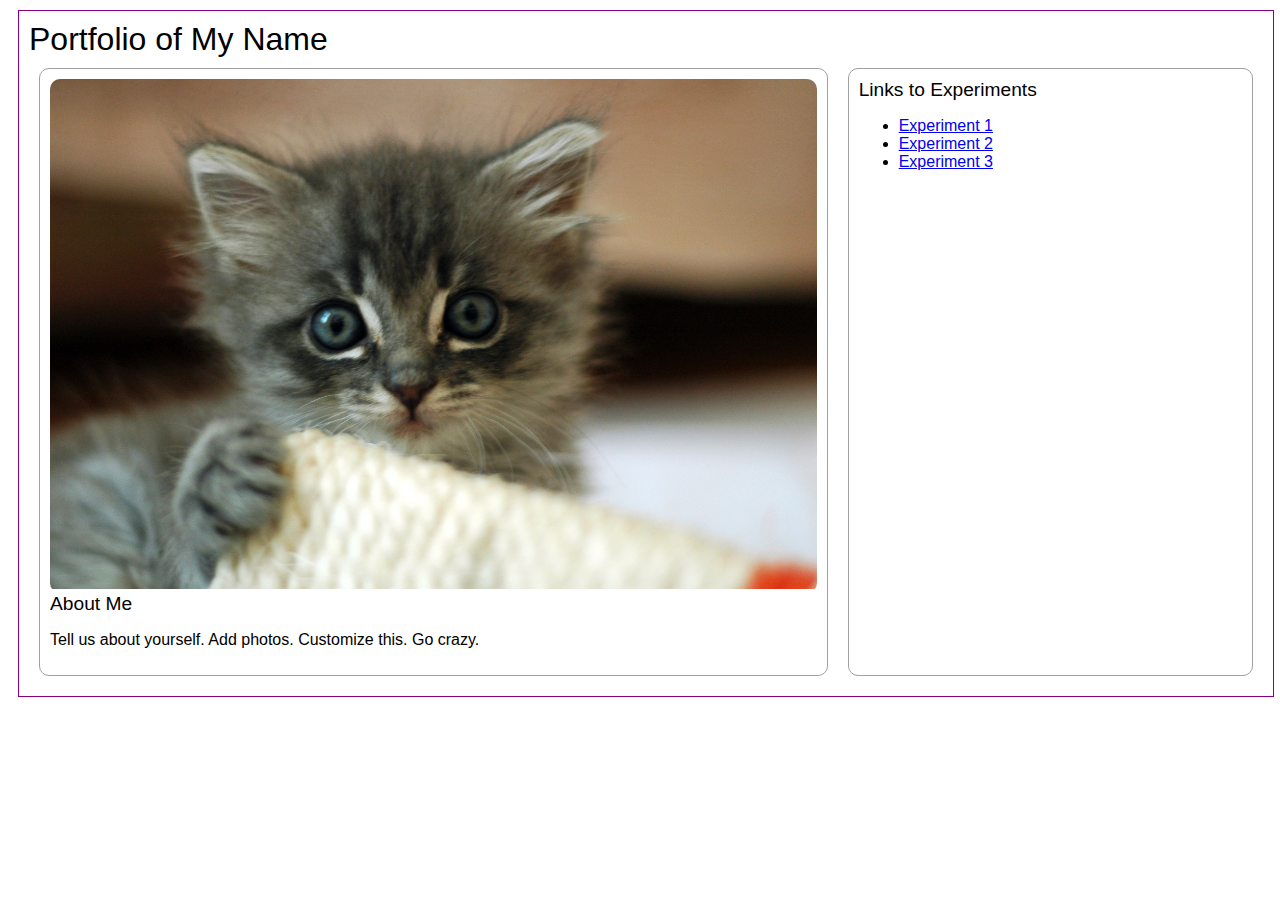
==== index.html @ dda2767c "Initial commit" ====
<!DOCTYPE html>
<html>
<head>
	<!-- This title is used for tabs and bookmarks -->
	<title>Portfolio of My Name</title>

	<!-- Use UTF character set, a good idea with any webpage -->
  <meta charset="UTF-8" />
	<!-- Set viewport so page remains consistently scaled w narrow devices -->
  <meta name="viewport" content="width=device-width, initial-scale=1.0" />
	<!-- Include a sitewide CSS file for consistent styling across the site -->
	<link rel="stylesheet" type="text/css" href="css/site.css">
	<!-- Experiment-specifc CSS file for any special styling of this particular page -->
	<link rel="stylesheet" type="text/css" href="css/homepage.css">
	<!-- Link to javascript file - DEFER waits until all elements are rendered -->
	<script type="text/javascript" src="./js/experiment.js"></script>
</head>
<body>
	<!-- Style this page by changing the CSS in ../css/site.css or css/experiment.css -->
	<main id="content">
        <h1>Portfolio of My Name</h1>
		<section class="two-column">
			<div class="minor-section">
					<!-- Note that all filenames use lowercase and no spaces -->
                    <div class="image-wrapper">
                        <img class="cat-photo" src="./img/cute-grey-kitten.jpg">
                    </div>
					<h2>About Me</h2>
					<p>Tell us about yourself. Add photos. Customize this. Go crazy.</p>
			</div>
            <div class="minor-section">
                <h2>Links to Experiments</h2>
                <ul>
                    <li><a href="./experiment1/index.html">Experiment 1</a></li>
                    <li><a href="./experiment2/index.html">Experiment 2</a></li>
                    <li><a href="./experiment3/index.html">Experiment 3</a></li>
                </ul>
            </div>

		</section>
		<nav id="links">
			<!-- Put links to experiments here. -->
		</nav>
	</main>
</body>
</html>
---- css/site.css ----
h1, h2 {
  margin: 0;
  padding: 0;
  /* font-size: 1.2em; */
  font-weight: lighter;
}

#content {
  width: calc(100% - 30px);
  margin: 10px;080;
  padding: 10px;
  border: solid 1px #808;
  font-family: sans-serif;
}

.minor-section {
  margin: 10px;
  padding: 10px;
  border: solid 1px #A0A0A0;
  border-radius: 10px;
}

.minor-section h2 {
  font-size: 1.2em;
}

/* Set the image to be responsive */
.image-wrapper img {
  max-width: 100%;
  height: auto;
}

/* Set the canvas element to be the full size of the container */
canvas {
  width: 100%;
  height: 100%;
}

.fullscreen-box {
  display: flex;
  justify-content: flex-end; /* Aligns the button to the right */
  margin-top: 0.25em;
}

.fullscreen-box button {
  font-size: 0.6em;
}

body.is-fullscreen #canvas-container {
  position: fixed; /* Use 'fixed' instead of 'absolute' to ensure it covers the entire screen */
  top: 0;
  left: 0; /* Add 'left: 0' to align it properly to the top-left corner */
  width: 100vw !important;
  height: 100vh !important;
  margin: 0; /* Remove any default margins */
  z-index: 1000; /* Ensure it's above other content */
}
---- css/homepage.css ----
.image-wrapper {
  width: 100%x;
  padding: 0;
  border-radius: 10px;
  overflow: hidden;
}

.two-column {
  display: flex;
  flex-direction: row;
}

.two-column>*:nth-child(1) {
  flex: 2;
}

.two-column>*:nth-child(2) {
  flex: 1;
}
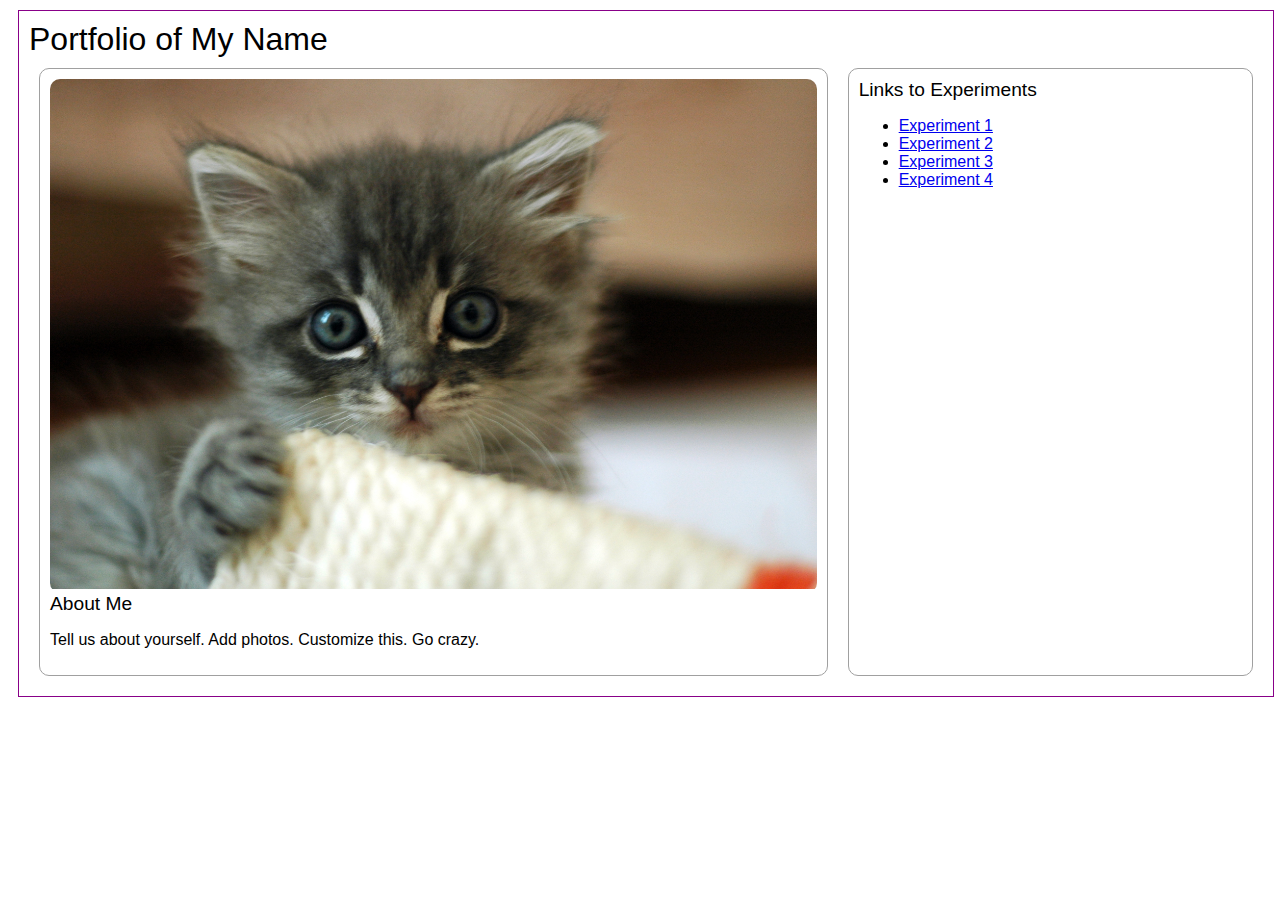
==== commit 3814a9b6: "submitting what i have so far" ====
--- a/index.html
+++ b/index.html
@@ -34,6 +34,7 @@
                     <li><a href="./experiment1/index.html">Experiment 1</a></li>
                     <li><a href="./experiment2/index.html">Experiment 2</a></li>
                     <li><a href="./experiment3/index.html">Experiment 3</a></li>
+					<li><a href="./experiment4/index.html">Experiment 4</a></li>
                 </ul>
             </div>
 
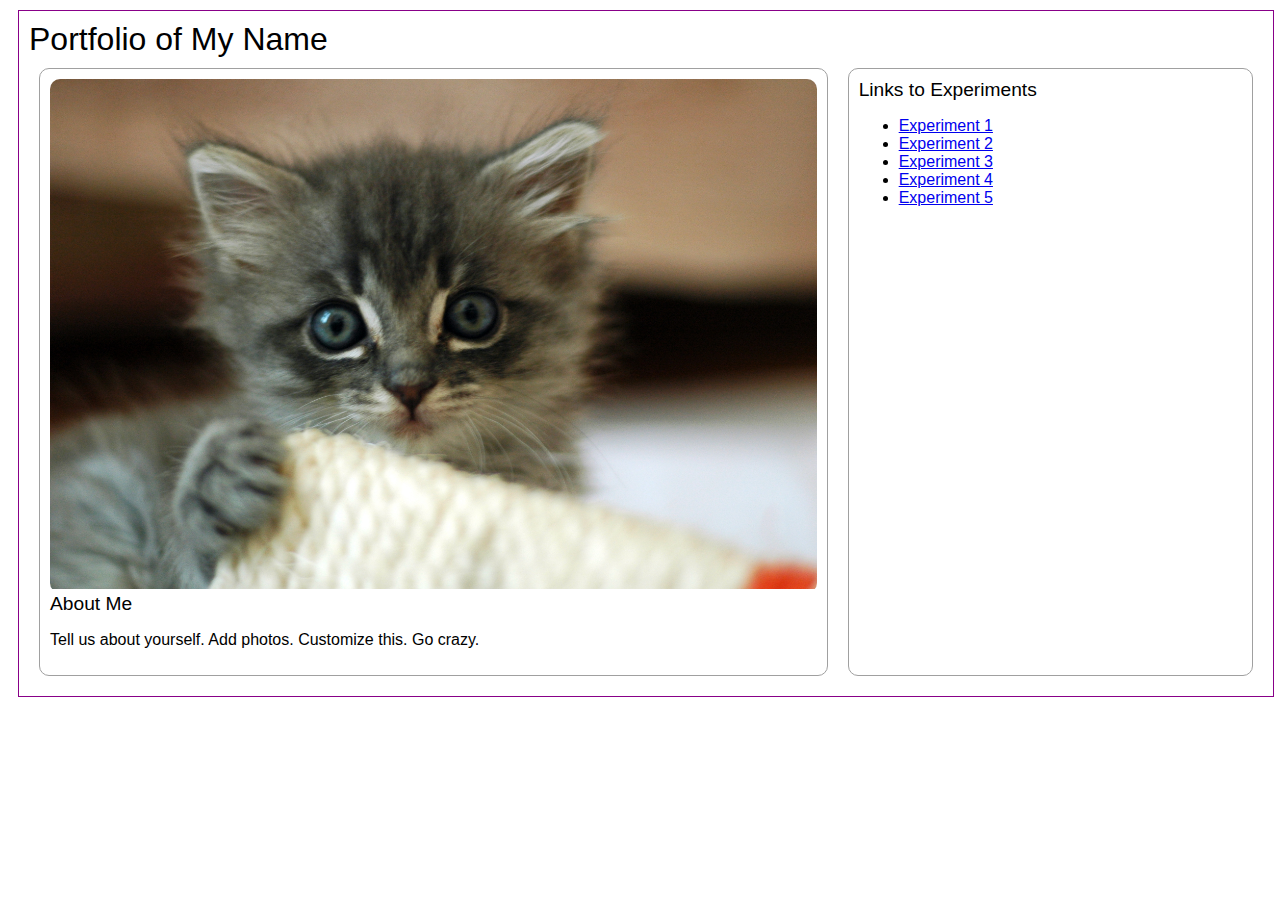
==== commit cd94b974: "pretty much just the base code" ====
--- a/index.html
+++ b/index.html
@@ -35,6 +35,7 @@
                     <li><a href="./experiment2/index.html">Experiment 2</a></li>
                     <li><a href="./experiment3/index.html">Experiment 3</a></li>
 					<li><a href="./experiment4/index.html">Experiment 4</a></li>
+					<li><a href="./experiment5/index.html">Experiment 5</a></li>
                 </ul>
             </div>
 
